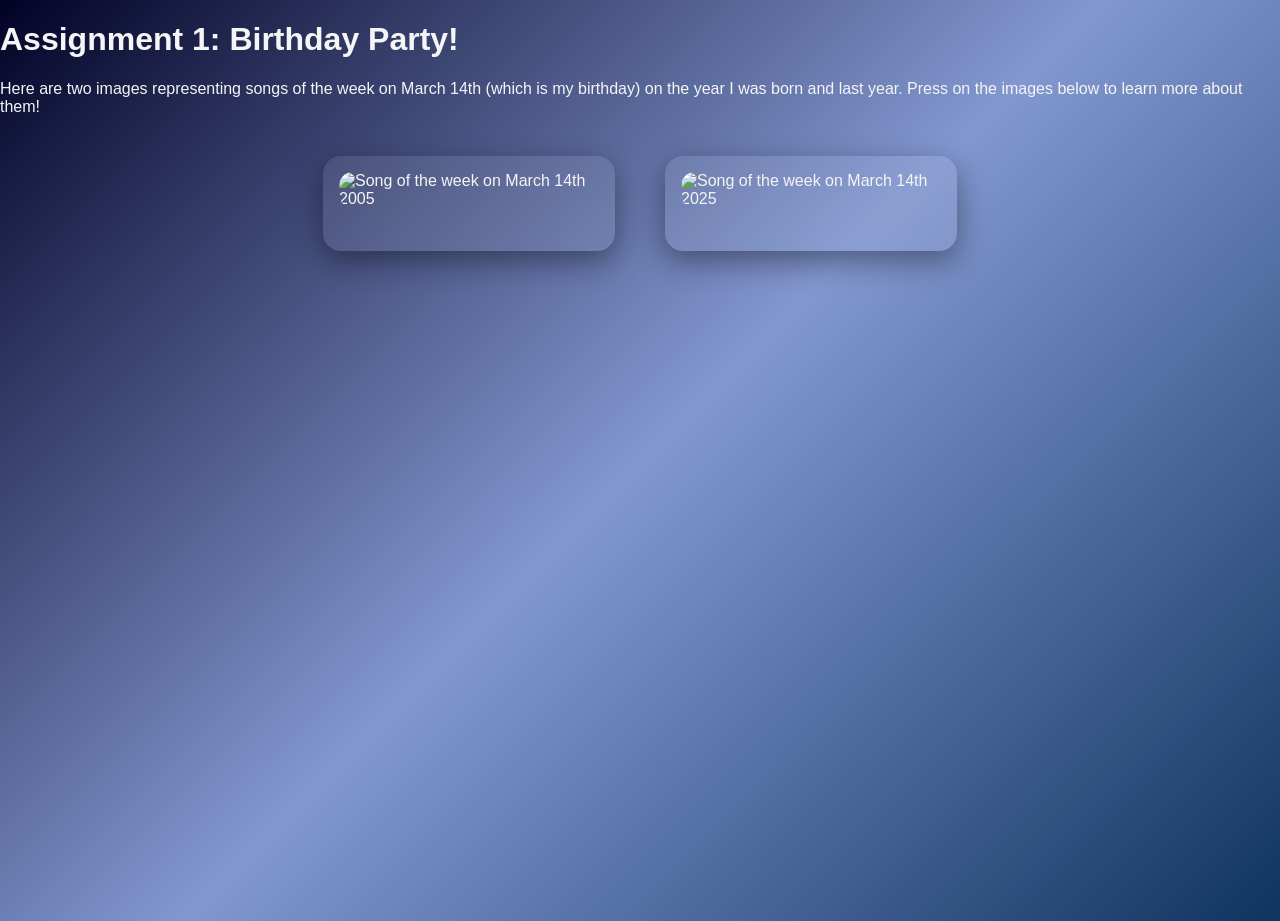
==== CTK303_Assignment7/Birthday.html @ cacbfc83 "Add files via upload" ====
<!doctype html>
<html>
<head>
    <meta charset="UTF-8">
    <title>Assignment 1: Birthday Party!</title>
    <link href="Basic.css" rel="stylesheet">
</head>
<body>
    <h1>Assignment 1: Birthday Party!</h1>
    <p>Here are two images representing songs of the week on March 14th (which is my birthday) on the year I was born and last year. Press on the images below to learn more about them! </p>
    <div class="images">
        <div class="img-card">
            <img src="candy-shop.jpg"
                alt="Song of the week on March 14th 2005"
                width="260"
                height="260">
            <p class="img-text">
            For the week of March 14, 2005, the #1 song on the Billboard Hot 100 was "Candy Shop" by 50 Cent featuring Olivia.
            </p>
        </div>
        <div class="img-card">
            <img src="pink-pony-club.png"
                alt="Song of the week on March 14th 2025"
                width="260"
                height="260">
            <p class="img-text">
            For the week ending March 14, 2025, I found that Chappell Roan's "Pink Pony Club" was a major contender for the top spot, though some sources show Kendrick Lamar & SZA's "Luther" or other hits like Billie Eilish's "Birds of a Feather" also prominent around that time.
            </p>
        </div>
    </div>
    <!--This is some javascript for when you press on the images it will show up some more info about the image. I found this on the internet.-->
    <script>
        document.querySelectorAll(".img-card img").forEach(img => {
            img.addEventListener("click", () => {
                img.nextElementSibling.classList.toggle("show");
            });
        });
    </script>
</body>
</html>
---- CTK303_Assignment7/Basic.css ----
body {
  margin: 0;
  min-height: 100vh;
  font-family: 'Segoe UI', sans-serif;
  background: linear-gradient(135deg, #020225, #8297d0, #0f3460);
  color: #f5f5f5;
}

.images {
  display: flex;
  gap: 50px;
  justify-content: center;
  margin-top: 40px;
  align-items: flex-start;
}

.img-card {
  width: 260px;
  background: rgba(255, 255, 255, 0.08);
  border-radius: 18px;
  padding: 16px;
  backdrop-filter: blur(10px);
  box-shadow: 0 10px 30px rgba(0, 0, 0, 0.4);
  transition: transform 0.3s ease;
}

.img-card:hover {
  transform: translateY(-8px);
}


.images img {
  width: 100%;
  border-radius: 14px;
  cursor: pointer;

  transition: transform 0.3s ease, box-shadow 0.3s ease;
}

.img-card:hover img {
  transform: scale(1.05);
  box-shadow: 0 0 30px #131341;
}

.img-text {
  max-height: 0;
  overflow: hidden;
  margin-top: 12px;
  font-size: 0.95rem;
  line-height: 1.4;
  color: #e0e0ff;
  transition: max-height 0.4s ease, opacity 0.3s ease;
  opacity: 0;
}

.img-text.show {
  max-height: 200px;
  opacity: 1;
}
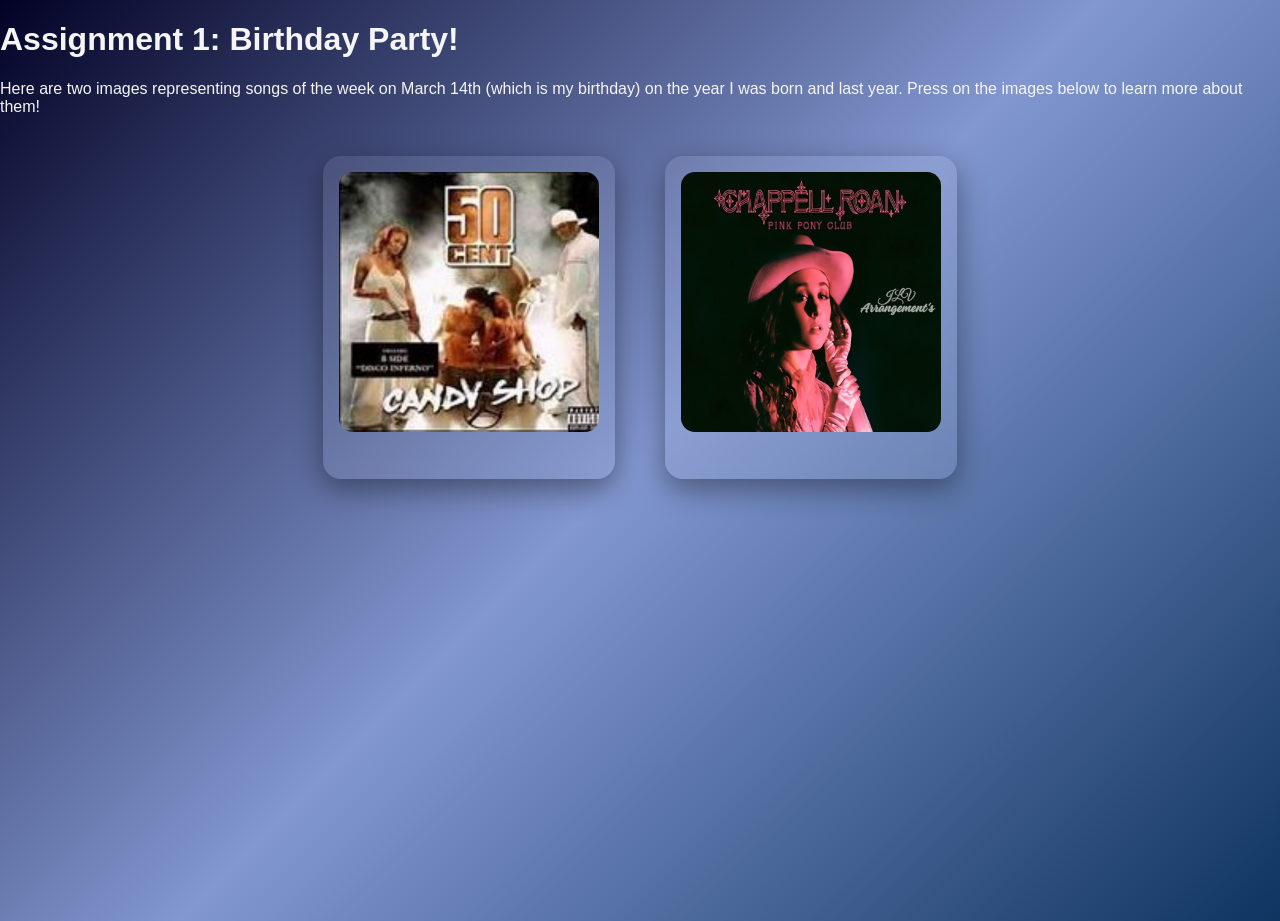
==== commit bfbb34af: "Add files via upload" ====
--- a/CTK303_Assignment7/Birthday.html
+++ b/CTK303_Assignment7/Birthday.html
@@ -10,7 +10,7 @@
     <p>Here are two images representing songs of the week on March 14th (which is my birthday) on the year I was born and last year. Press on the images below to learn more about them! </p>
     <div class="images">
         <div class="img-card">
-            <img src="candy-shop.jpg"
+            <img src="Candy-Shop.jpg"
                 alt="Song of the week on March 14th 2005"
                 width="260"
                 height="260">
@@ -19,7 +19,7 @@
             </p>
         </div>
         <div class="img-card">
-            <img src="pink-pony-club.png"
+            <img src="Pink-Pony-Club.png"
                 alt="Song of the week on March 14th 2025"
                 width="260"
                 height="260">
